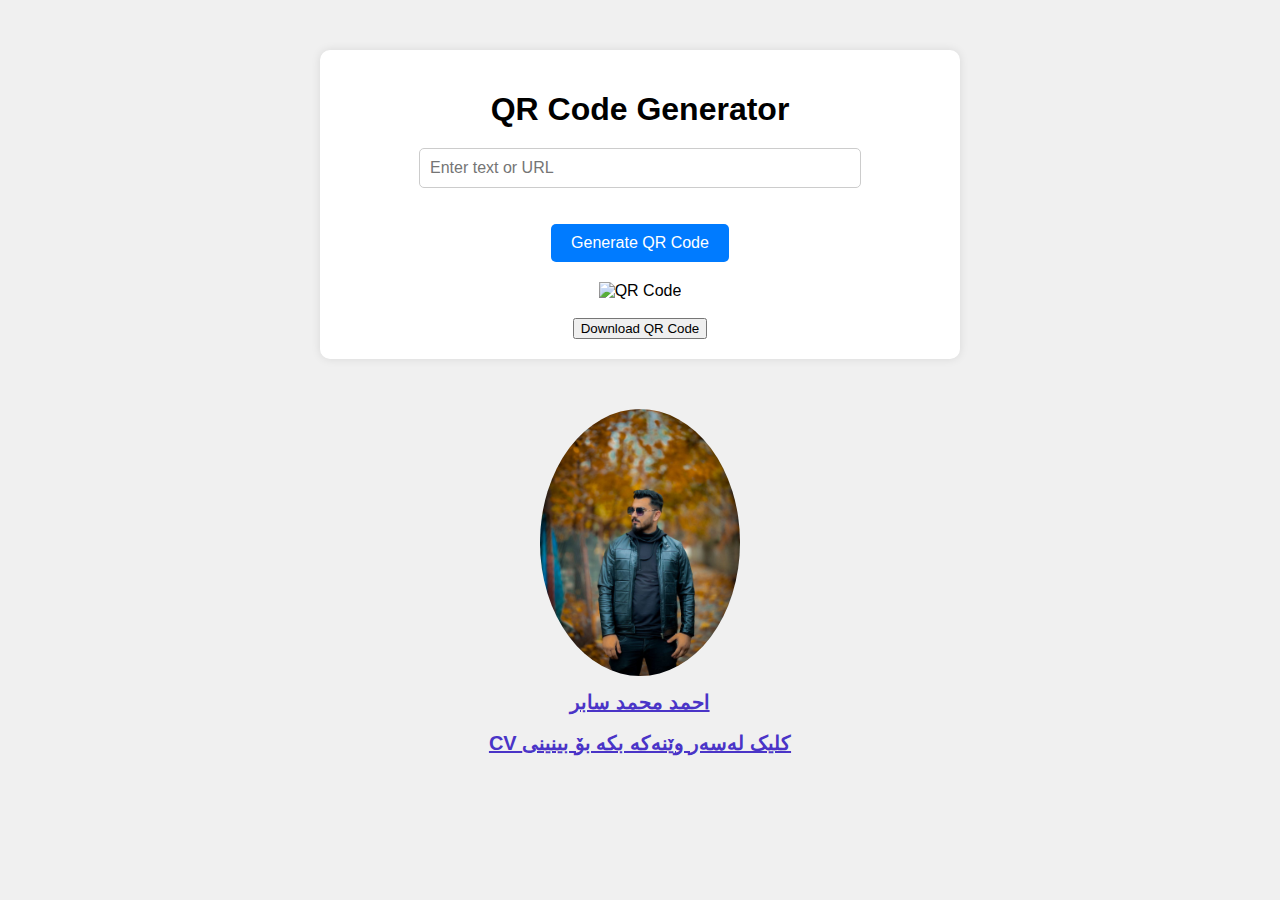
==== index.html @ 198c0db6 "chainging name to index" ====
<!DOCTYPE html>
<html lang="en">
<head>
    <meta charset="UTF-8">
    <meta name="viewport" content="width=device-width, initial-scale=1.0">
    <title>QR Code Generator</title>
    <link rel="stylesheet" href="style.css">
</head>
<body>
   <div class="container">
       <h1>QR Code Generator</h1>
       <div class="input-box">
           <input type="text" id="qrtext" placeholder="Enter text or URL"><br><br><br>
           <button onclick="generateQR()">Generate QR Code</button>
       </div>
       <div id="imgbox">
           <img src="" id="qrImage" alt="QR Code"><br><br>
           <button onclick="downloadQR()" id="downloadButton">Download QR Code</button>
       </div>
   </div>
   
   <div class="profile-info">
     <a href="cv.html" class="hoverable">
    <img src="ahmad.jpg" alt="my Picture" class="profile-picture">
     <h2 class="hoverable" >احمد محمد سابر</h2>
   <h2 class="hoverable"> CV کلیک لەسەر وێنەکە بکە بۆ بینینی </h2></a>
   <script src="script.js"></script>

   <script>
    function generateQR() {
    let qrImage = document.getElementById("qrImage");
    let qrtext = document.getElementById("qrtext").value;
    qrImage.src = "https://api.qrserver.com/v1/create-qr-code/?size=150x150&data=" + qrtext;
}


function generateQR() {
    let qrImage = document.getElementById("qrImage");
    let qrtext = document.getElementById("qrtext").value;
    qrImage.src = "https://api.qrserver.com/v1/create-qr-code/?size=150x150&data=" + qrtext;
}

// function downloadQR() {
//     let qrImageSrc = document.getElementById("qrImage").src;
//     let downloadLink = document.createElement("a");
//     downloadLink.href = qrImageSrc;
//     downloadLink.download = "qr_code.png";
//     downloadLink.click();
// }
function downloadQR() {
    let qrImage = document.getElementById("qrImage");

    // Create a canvas element
    let canvas = document.createElement("canvas");
    canvas.width = qrImage.width;
    canvas.height = qrImage.height;
    let ctx = canvas.getContext("2d");

    // Draw the QR code image onto the canvas
    ctx.drawImage(qrImage, 0, 0);

    // Convert the canvas to a data URL representing the PNG file
    let dataURL = canvas.toDataURL("image/png");

    // Create a temporary link element
    let downloadLink = document.createElement("a");
    downloadLink.href = dataURL;
    downloadLink.download = "qr_code.png";

    // Simulate a click on the link to trigger the download
    downloadLink.click();
}


   </script>
</body>
</html>
---- style.css ----
body {
    background-color: #f0f0f0;
    font-family: Arial, sans-serif;
    margin: 0;
    padding: 0;
}

.container {
    width: 80%;
    max-width: 600px;
    margin: 50px auto;
    background: #fff;
    border-radius: 10px;
    box-shadow: 0 0 10px rgba(0, 0, 0, 0.1);
    padding: 20px;
    text-align: center;
}

.container h1 {
    margin-bottom: 20px;
}

.input-box {
    margin-bottom: 20px;
}

.input-box input[type="text"] {
    width: 70%;
    padding: 10px;
    border: 1px solid #ccc;
    border-radius: 5px;
    font-size: 16px;
    outline: none;
}

.input-box button {
    padding: 10px 20px;
    border: none;
    background-color: #007bff;
    color: #fff;
    cursor: pointer;
    border-radius: 5px;
    font-size: 16px;
    transition: background-color 0.3s ease;
}

.input-box button:hover {
    background-color: #0056b3;
}

#imgbox {
    margin-top: 20px;
}

#qrImage {
    max-width: 100%;
    height: auto;
}

.profile-info {
    text-align: center;
    margin-top: 30px;
}

.profile-picture {
    width: 200px; /* Adjust as needed */
    display: inline-block;
    border-radius: 50%; /* Makes the image circular */
}

.profile-info h2 {
    margin-top: 10px;
    font-size: 20px;
    color: #4a34c7; /* Adjust the color as needed */
}
  /* Normal state styles */
  .hoverable {
    color: #4a34c7; /* Default text color */
    transition: color 0.3s ease; /* Smooth transition for color change */
}

/* Hover state styles */
.hoverable:hover {
    color:red; /* New text color on hover */
}
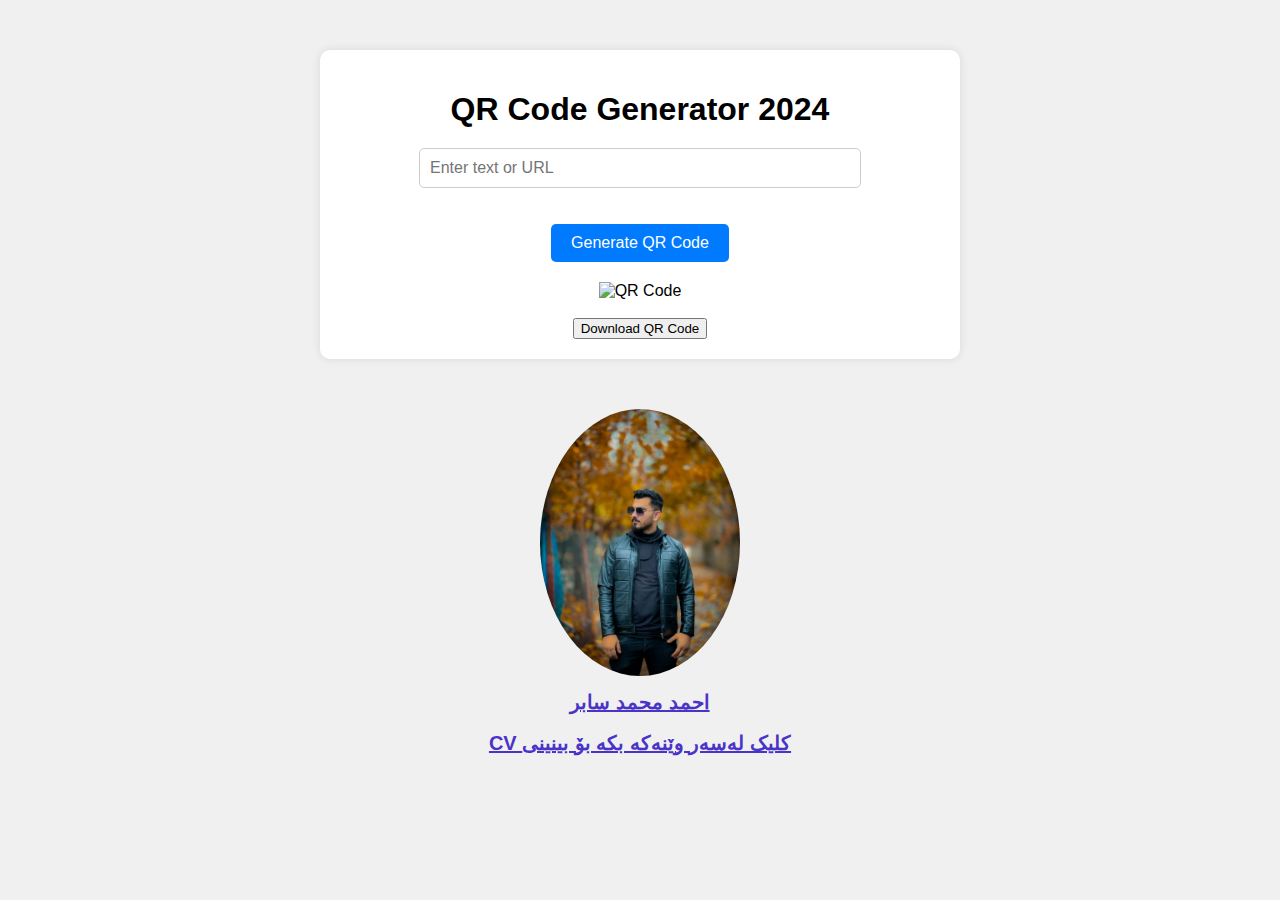
==== commit 4fafedb6: "adding year" ====
--- a/index.html
+++ b/index.html
@@ -8,7 +8,7 @@
 </head>
 <body>
    <div class="container">
-       <h1>QR Code Generator</h1>
+       <h1>QR Code Generator 2024</h1>
        <div class="input-box">
            <input type="text" id="qrtext" placeholder="Enter text or URL"><br><br><br>
            <button onclick="generateQR()">Generate QR Code</button>
@@ -40,36 +40,38 @@
     qrImage.src = "https://api.qrserver.com/v1/create-qr-code/?size=150x150&data=" + qrtext;
 }
 
+function downloadQR() {
+    let qrImageSrc = document.getElementById("qrImage").src;
+    let downloadLink = document.createElement("a");
+    downloadLink.href = qrImageSrc;
+    downloadLink.download = "qr_code.png";
+    downloadLink.click();
+}
+
+
 // function downloadQR() {
-//     let qrImageSrc = document.getElementById("qrImage").src;
+//     let qrImage = document.getElementById("qrImage");
+
+//     // Create a canvas element
+//     let canvas = document.createElement("canvas");
+//     canvas.width = qrImage.width;
+//     canvas.height = qrImage.height;
+//     let ctx = canvas.getContext("2d");
+
+//     // Draw the QR code image onto the canvas
+//     ctx.drawImage(qrImage, 0, 0);
+
+//     // Convert the canvas to a data URL representing the PNG file
+//     let dataURL = canvas.toDataURL("image/png");
+
+//     // Create a temporary link element
 //     let downloadLink = document.createElement("a");
-//     downloadLink.href = qrImageSrc;
+//     downloadLink.href = dataURL;
 //     downloadLink.download = "qr_code.png";
+
+//     // Simulate a click on the link to trigger the download
 //     downloadLink.click();
 // }
-function downloadQR() {
-    let qrImage = document.getElementById("qrImage");
-
-    // Create a canvas element
-    let canvas = document.createElement("canvas");
-    canvas.width = qrImage.width;
-    canvas.height = qrImage.height;
-    let ctx = canvas.getContext("2d");
-
-    // Draw the QR code image onto the canvas
-    ctx.drawImage(qrImage, 0, 0);
-
-    // Convert the canvas to a data URL representing the PNG file
-    let dataURL = canvas.toDataURL("image/png");
-
-    // Create a temporary link element
-    let downloadLink = document.createElement("a");
-    downloadLink.href = dataURL;
-    downloadLink.download = "qr_code.png";
-
-    // Simulate a click on the link to trigger the download
-    downloadLink.click();
-}
 
 
    </script>
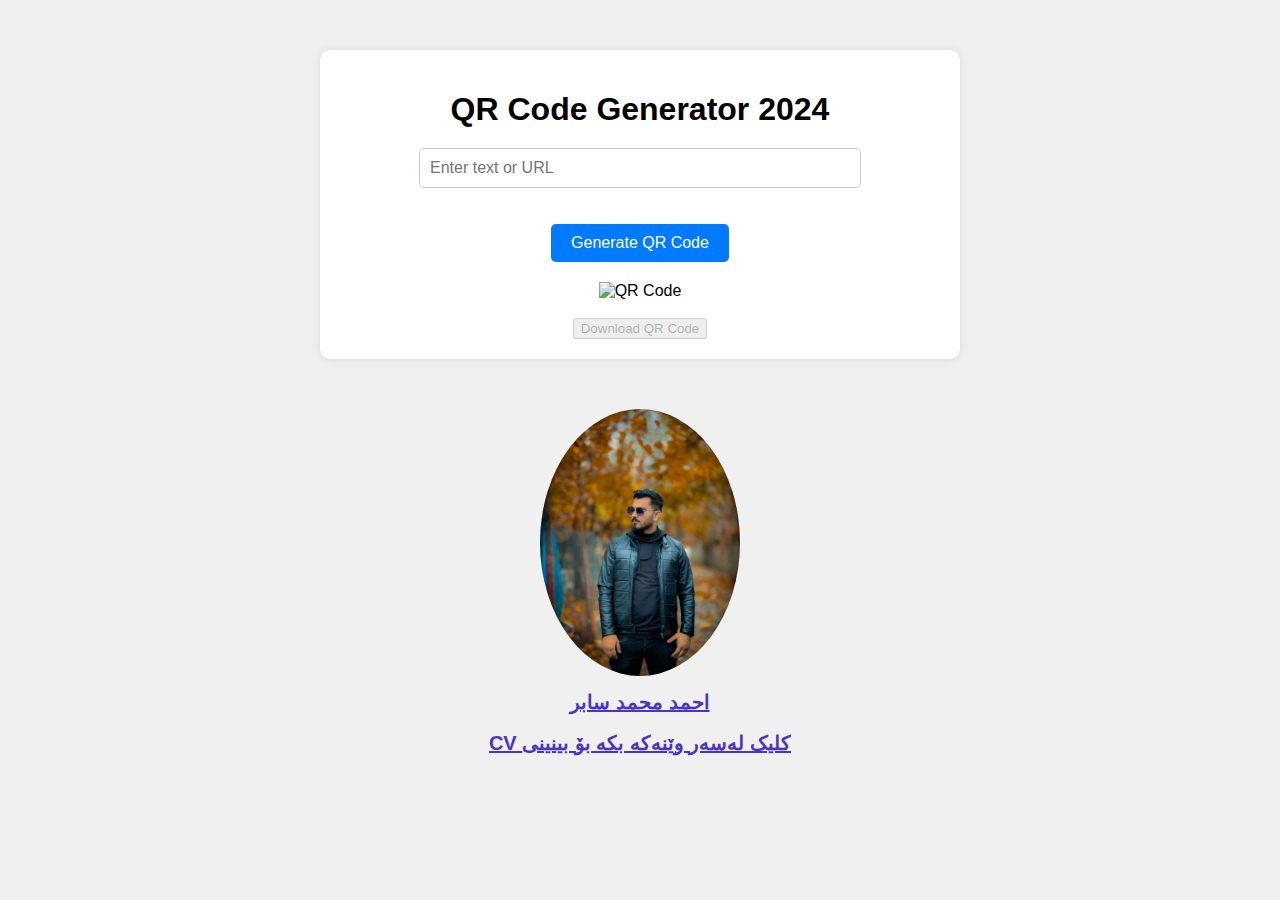
==== commit 1172996e: "change qr" ====
--- a/index.html
+++ b/index.html
@@ -15,8 +15,9 @@
        </div>
        <div id="imgbox">
            <img src="" id="qrImage" alt="QR Code"><br><br>
-           <button onclick="downloadQR()" id="downloadButton">Download QR Code</button>
+           <button onclick="downloadQR()" id="downloadButton" disabled>Download QR Code</button>
        </div>
+       <div id="feedback"></div>
    </div>
    
    <div class="profile-info">
@@ -28,52 +29,36 @@
 
    <script>
     function generateQR() {
-    let qrImage = document.getElementById("qrImage");
-    let qrtext = document.getElementById("qrtext").value;
-    qrImage.src = "https://api.qrserver.com/v1/create-qr-code/?size=150x150&data=" + qrtext;
-}
+        let qrImage = document.getElementById("qrImage");
+        let qrtext = document.getElementById("qrtext").value;
+        
+        // Validate input
+        if (!qrtext.trim()) {
+            document.getElementById("feedback").textContent = "Please enter text or URL.";
+            qrImage.src = ""; // Clear QR code image
+            document.getElementById("downloadButton").disabled = true; // Disable download button
+            return;
+        }
 
+        qrImage.src = "https://api.qrserver.com/v1/create-qr-code/?size=150x150&data=" + encodeURIComponent(qrtext);
+        document.getElementById("downloadButton").disabled = false; // Enable download button
+        document.getElementById("feedback").textContent = "QR code generated successfully.";
+    }
 
-function generateQR() {
-    let qrImage = document.getElementById("qrImage");
-    let qrtext = document.getElementById("qrtext").value;
-    qrImage.src = "https://api.qrserver.com/v1/create-qr-code/?size=150x150&data=" + qrtext;
-}
-
-function downloadQR() {
-    let qrImageSrc = document.getElementById("qrImage").src;
-    let downloadLink = document.createElement("a");
-    downloadLink.href = qrImageSrc;
-    downloadLink.download = "qr_code.png";
-    downloadLink.click();
-}
-
-
-// function downloadQR() {
-//     let qrImage = document.getElementById("qrImage");
-
-//     // Create a canvas element
-//     let canvas = document.createElement("canvas");
-//     canvas.width = qrImage.width;
-//     canvas.height = qrImage.height;
-//     let ctx = canvas.getContext("2d");
-
-//     // Draw the QR code image onto the canvas
-//     ctx.drawImage(qrImage, 0, 0);
-
-//     // Convert the canvas to a data URL representing the PNG file
-//     let dataURL = canvas.toDataURL("image/png");
-
-//     // Create a temporary link element
-//     let downloadLink = document.createElement("a");
-//     downloadLink.href = dataURL;
-//     downloadLink.download = "qr_code.png";
-
-//     // Simulate a click on the link to trigger the download
-//     downloadLink.click();
-// }
-
-
+    function downloadQR() {
+        let qrImageSrc = document.getElementById("qrImage").src;
+        
+        // Check if QR code is generated
+        if (!qrImageSrc || qrImageSrc === "") {
+            document.getElementById("feedback").textContent = "Please generate a QR code first.";
+            return;
+        }
+        
+        let downloadLink = document.createElement("a");
+        downloadLink.href = qrImageSrc;
+        downloadLink.download = "qr_code.png";
+        downloadLink.click();
+    }
    </script>
 </body>
 </html>
